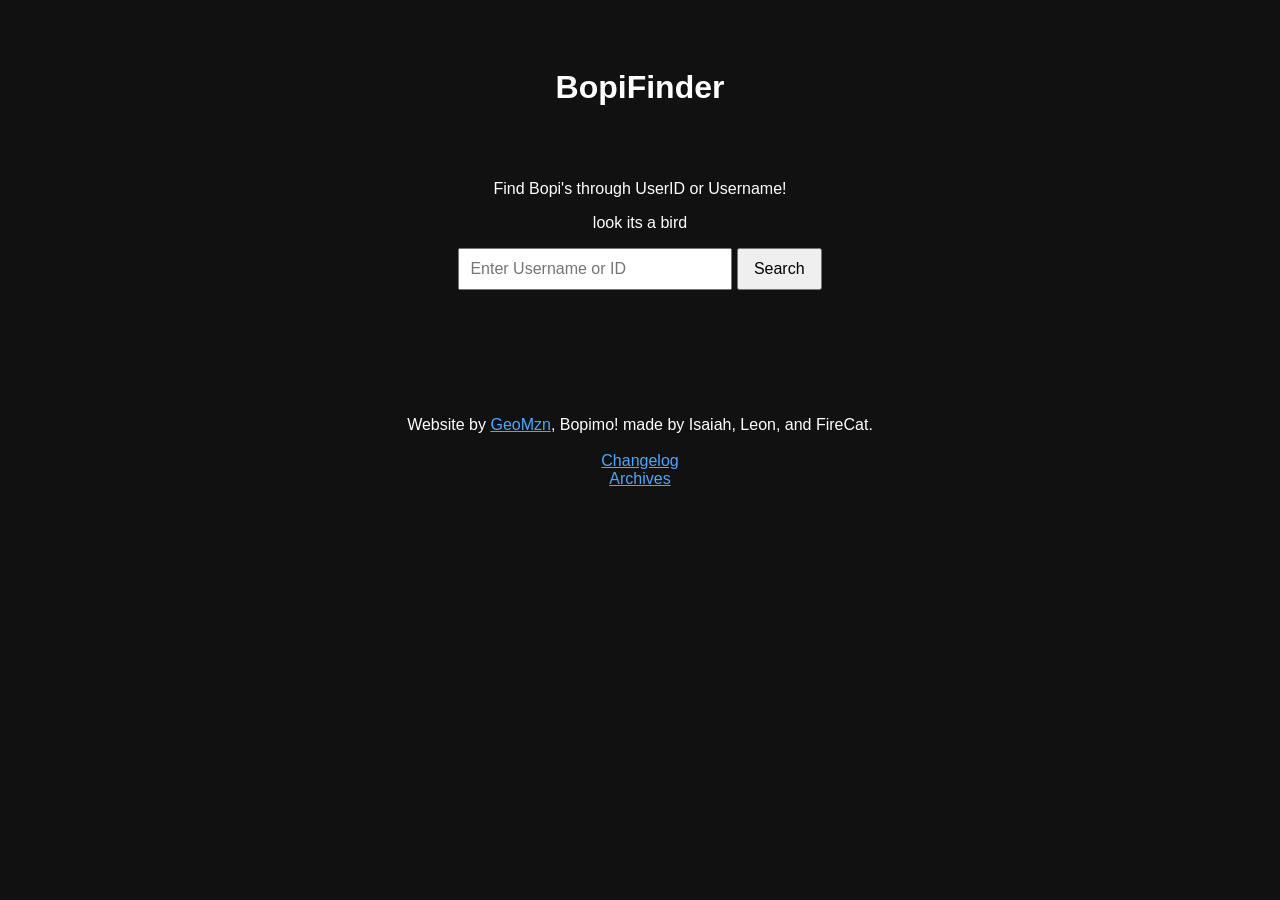
==== index.html @ 3eae6f13 "Update index.html" ====
<!DOCTYPE html>
<html lang="en">
<head>
    <meta charset="UTF-8">
    <title>BopiFinder!</title>

    <link rel="icon" type="image/png"
        href="https://cdn.bopimo.com/static/images/favicon.png">

    <style>
        body {
            font-family: Arial, sans-serif;
            background: #111;
            color: white;
            text-align: center;
            padding: 40px;
        }

        input {
            padding: 10px;
            width: 250px;
            font-size: 16px;
        }

        button {
            padding: 10px 15px;
            font-size: 16px;
            cursor: pointer;
        }

        .card {
            margin-top: 20px;
            display: inline-block;
            background: #222;
            padding: 20px;
            border-radius: 10px;
        }

        img {
            border-radius: 50%;
        }

        a {
            color: #4da6ff;
        }

        .bpflnk {
            color: #111;
        }
    </style>
</head>
<body>
    <h1>BopiFinder</h1><br><br>
    <p>Find Bopi's through UserID or Username!</p>
    <p id="splash"></p>

    <input
        type="text"
        id="textbox"
        placeholder="Enter Username or ID">

    <button id="search">Search</button>

    <div id="result"></div>
    <br>
    <br>
    <br>
    <br>
    <br>
    <br>
    <br>
    <div>Website by <a href="https://www.bopimo.com/users/GeoMzn">GeoMzn</a>, Bopimo! made by Isaiah, Leon, and FireCat.<br><br><a href="/changelog">Changelog</a><br><a href="/archives">Archives</a></div>
    <div id="bpflink"></div>
    <script>
        const version = "1.0.2"
        const result = document.getElementById("result");
        let random
        const text = document.getElementById("bpflink");

        document.getElementById("search").addEventListener("click", async () => {
            const input = document
                .getElementById("textbox")
                .value
                .trim();

            if (!input) return;

            result.innerHTML = "Loading...";

            try {
                let user;

                if (/^\d+$/.test(input)) {
                    const res = await fetch(
                        "https://corsproxy.io/?" +
                        encodeURIComponent(
                            `https://www.bopimo.com/api/user/${input}`
                        )
                    );
                    user = await res.json();
                    text.textContent = `https://bopifinder.github.io/?user=${user.id}`
                } else {
                    const res = await fetch(
                        "https://corsproxy.io/?" +
                        encodeURIComponent(
                            `https://www.bopimo.com/api/users?search=${input}`
                        )
                    );
                    const json = await res.json();

                    if (!json.data.length) {
                        result.innerHTML = "<h2>User not found.</h2>";
                        return;
                    }

                    user = json.data[0];
                    text.textContent = `https://bopifinder.github.io/?user=${user.id}`
                }
                
                if (user.username === "BopiFinder") {
                    user.username = "Bopifinder (OFFICIAL)"
                }
                else if (user.username === "GeoMzn") {
                    user.username = "GeoMzn (BOPIFINDER CREATOR)"
                }
                    

                result.innerHTML = `
                    <div class="card">
                        <img src="${user.bopi.headshot_url}" width="128">

                        <h2>${user.username}</h2>

                        <p><b>ID:</b> ${user.id}</p>
                        <p><b>Level:</b> ${user.level}</p>
                        <p><b>XP:</b> ${user.xp}</p>
                        <p><b>Status:</b>
                            ${user.online ? "🟢 Online" : "🔴 Offline"}
                        </p>

                        <p>
                            <a href="${user.url}" target="_blank">
                                View Profile
                            </a>
                        </p>
                        <a href="${user.bopi.bopi_url}" target="_blank">View Bopi</a>
                        <button onClick="copyBopifinderLink()">Copy Bopifinder! Link</button>
                    </div>
                `;
            }
            catch (err) {
                result.innerHTML =
                    "<h2>Failed to fetch user.</h2>";
                console.error(err);
            }
        });
      const splashes = [
        `omg its bopifinder v${version}!`,
        "look its a bird",
        "'create on midnight ONLY' 😭🙏🥀",
        "BopiFinder by Geo_mzn, Bopimo! by Isaiah, FireCat, and Leon",
          `random thing`
      ]
      const splashGen = Math.floor(Math.random() * splashes.length);
      document.getElementById("splash").textContent = splashes[splashGen];
        (async () => {
            if (splashGen === 4) {
            const userGen = Math.floor(Math.random() * 25000) + 1;
            const res = await fetch(
                "https://corsproxy.io/?" +
                encodeURIComponent(
                    `https://www.bopimo.com/api/user/${userGen}`
                )
            );

            if (!res.ok) return;
            const user = await res.json();
            if (user && user.id) {
                random = user.username
                document.getElementById("splash").textContent = `Who's ${random}? I don't know, let's find out!`
            }
        }
                     })();
        
        const params = new URLSearchParams(window.location.search);
        const userParam = params.get("user");
        if (userParam) {
            document.getElementById("textbox").value = userParam;
            document.getElementById("search").click();
        }
        function copyBopifinderLink() {
            const btn = event.target;
            
            navigator.clipboard.writeText(text.textContent);
            btn.textContent = "Copied!";

            setTimeout(() => {
                btn.textContent = "Copy BopiFinder! Link";
            }, 1500);
        }
    </script>

</body>
</html>
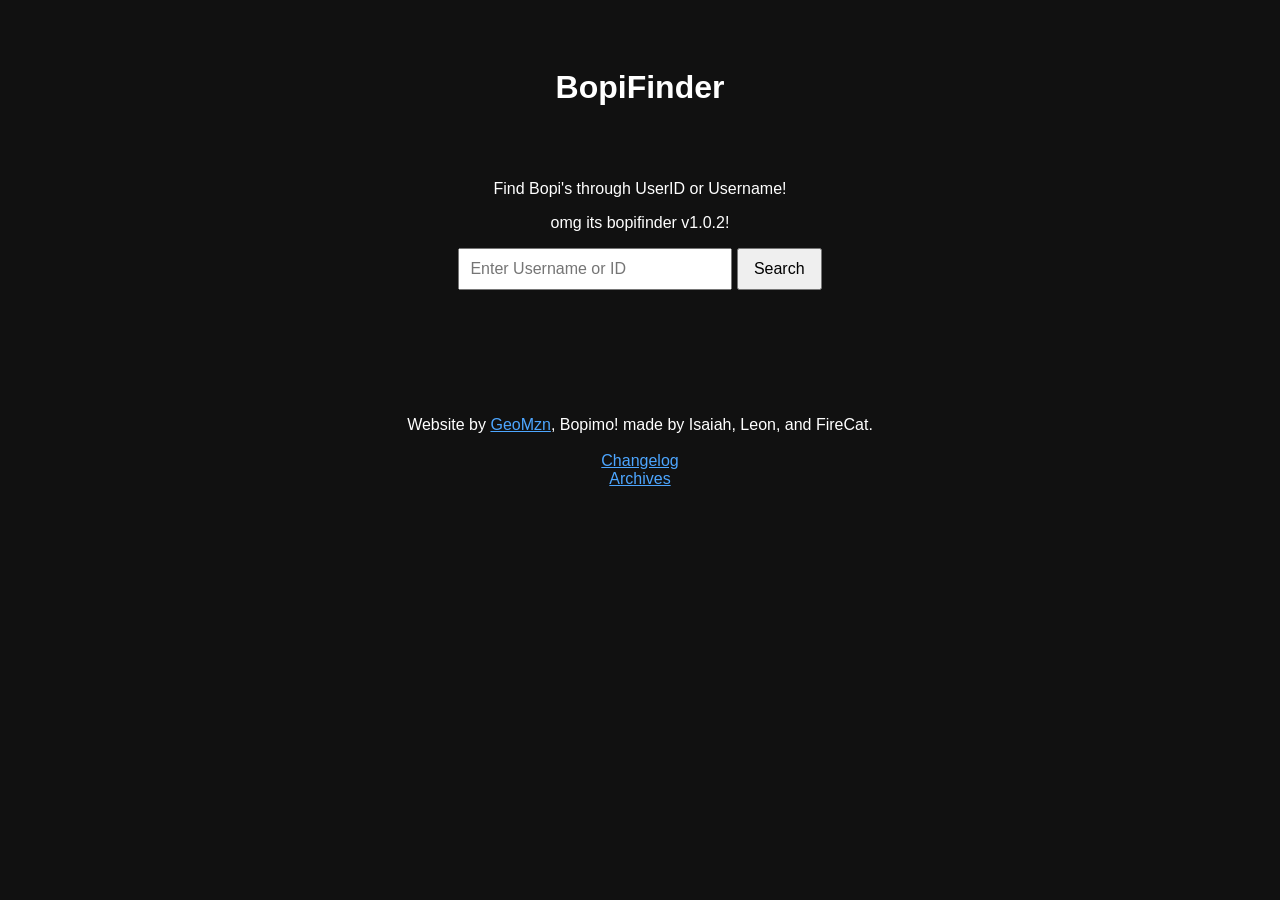
==== commit 521bfe17: "Update index.html" ====
--- a/index.html
+++ b/index.html
@@ -44,7 +44,7 @@
             color: #4da6ff;
         }
 
-        .bpflnk {
+        #bpflink {
             color: #111;
         }
     </style>
@@ -143,7 +143,7 @@
                                 View Profile
                             </a>
                         </p>
-                        <a href="${user.bopi.bopi_url}" target="_blank">View Bopi</a>
+                        <p><a href="${user.bopi.bopi_url}" target="_blank">View Bopi</a></p><br>
                         <button onClick="copyBopifinderLink()">Copy Bopifinder! Link</button>
                     </div>
                 `;
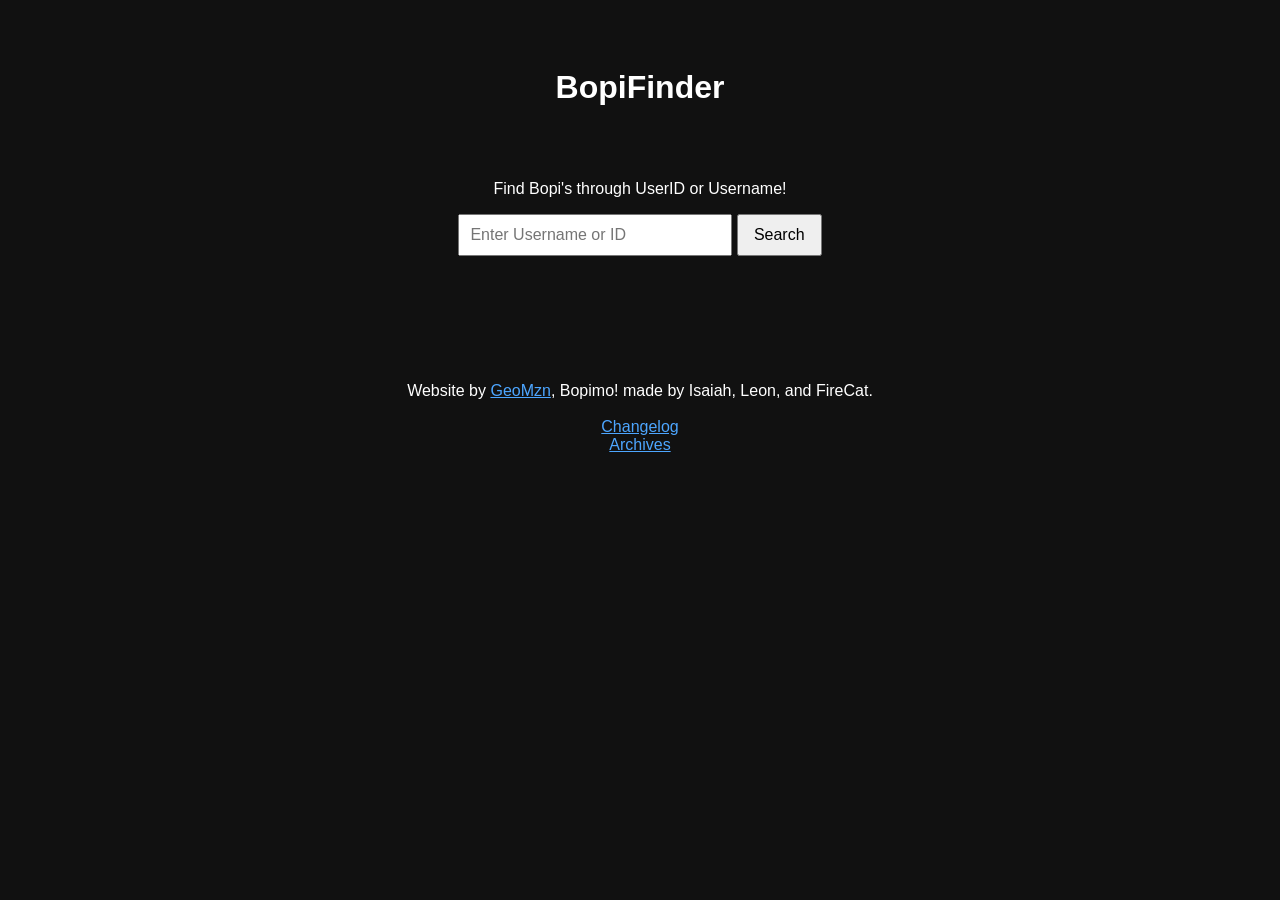
==== commit dd52a0d7: "Update index.html" ====
--- a/index.html
+++ b/index.html
@@ -45,6 +45,8 @@
         }
 
         #bpflink {
+            width: 1px;
+            height: 1px;
             color: #111;
         }
     </style>
@@ -72,10 +74,41 @@
     <div>Website by <a href="https://www.bopimo.com/users/GeoMzn">GeoMzn</a>, Bopimo! made by Isaiah, Leon, and FireCat.<br><br><a href="/changelog">Changelog</a><br><a href="/archives">Archives</a></div>
     <div id="bpflink"></div>
     <script>
-        const version = "1.0.2"
+        const version = "1.0.3"
         const result = document.getElementById("result");
         let random
         const text = document.getElementById("bpflink");
+        const splashGen = Math.floor(Math.random() * splashes.length);
+
+        const splashes = [
+        `omg its bopifinder v${version}!`,
+        "look its a bird",
+        "'create on midnight ONLY' 😭🙏🥀",
+        "BopiFinder by Geo_mzn, Bopimo! by Isaiah, FireCat, and Leon",
+          `random thing`
+      ]
+        
+        (async () => {
+            if (splashGen === 4) {
+            const userGen = Math.floor(Math.random() * 25000) + 1;
+            const res = await fetch(
+                "https://corsproxy.io/?" +
+                encodeURIComponent(
+                    `https://www.bopimo.com/api/user/${userGen}`
+                )
+            );
+
+            if (!res.ok) return;
+            const user = await res.json();
+            if (user && user.id) {
+                random = user.username
+                document.getElementById("splash").textContent = `Who's ${random}? I don't know, let's find out!`
+            }
+        }
+            else {
+                document.getElementById("splash").textContent = splashes[splashGen];
+                 }
+                     })();
 
         document.getElementById("search").addEventListener("click", async () => {
             const input = document
@@ -163,24 +196,6 @@
       ]
       const splashGen = Math.floor(Math.random() * splashes.length);
       document.getElementById("splash").textContent = splashes[splashGen];
-        (async () => {
-            if (splashGen === 4) {
-            const userGen = Math.floor(Math.random() * 25000) + 1;
-            const res = await fetch(
-                "https://corsproxy.io/?" +
-                encodeURIComponent(
-                    `https://www.bopimo.com/api/user/${userGen}`
-                )
-            );
-
-            if (!res.ok) return;
-            const user = await res.json();
-            if (user && user.id) {
-                random = user.username
-                document.getElementById("splash").textContent = `Who's ${random}? I don't know, let's find out!`
-            }
-        }
-                     })();
         
         const params = new URLSearchParams(window.location.search);
         const userParam = params.get("user");
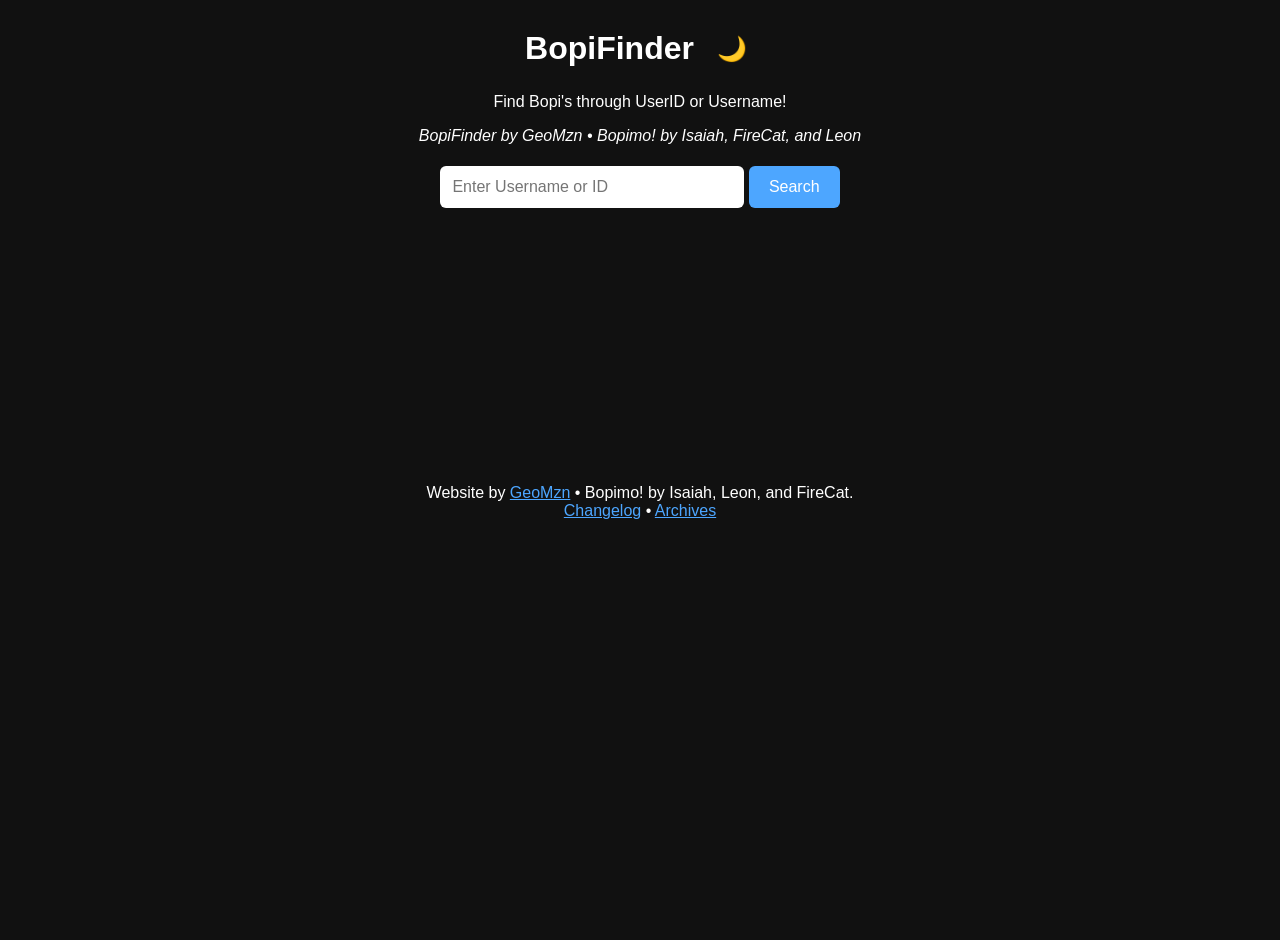
==== commit 5f945dbf: "pain to code v1.0.4" ====
--- a/index.html
+++ b/index.html
@@ -2,218 +2,315 @@
 <html lang="en">
 <head>
     <meta charset="UTF-8">
+    <meta name="viewport" content="width=device-width, initial-scale=1.0">
     <title>BopiFinder!</title>
-
-    <link rel="icon" type="image/png"
-        href="https://cdn.bopimo.com/static/images/favicon.png">
+    <link rel="icon" type="image/png" href="https://cdn.bopimo.com/static/images/favicon.png">
 
     <style>
+        :root {
+            --bg: #111;
+            --card: #222;
+            --text: white;
+            --accent: #4da6ff;
+        }
+
+        [data-theme="light"] {
+            --bg: #f8f9fa;
+            --card: #ffffff;
+            --text: #222;
+            --accent: #0066cc;
+        }
+
         body {
             font-family: Arial, sans-serif;
-            background: #111;
-            color: white;
+            background: var(--bg);
+            color: var(--text);
             text-align: center;
-            padding: 40px;
+            padding: 20px;
+            margin: 0;
+            min-height: 100vh;
+            transition: background 0.3s;
+        }
+
+        .header {
+            display: flex;
+            justify-content: center;
+            align-items: center;
+            gap: 15px;
+            flex-wrap: wrap;
+        }
+
+        h1 {
+            margin: 10px 0;
+        }
+
+        .toggle-btn {
+            background: none;
+            border: none;
+            font-size: 24px;
+            cursor: pointer;
+            padding: 8px;
         }
 
         input {
-            padding: 10px;
-            width: 250px;
+            padding: 12px;
+            width: 280px;
+            max-width: 100%;
             font-size: 16px;
+            border: none;
+            border-radius: 6px;
         }
 
         button {
-            padding: 10px 15px;
+            padding: 12px 20px;
             font-size: 16px;
             cursor: pointer;
+            border: none;
+            border-radius: 6px;
+            background: var(--accent);
+            color: white;
+        }
+
+        button:hover {
+            filter: brightness(1.1);
         }
 
         .card {
-            margin-top: 20px;
+            margin: 30px auto;
             display: inline-block;
-            background: #222;
-            padding: 20px;
-            border-radius: 10px;
+            background: var(--card);
+            padding: 25px;
+            border-radius: 12px;
+            max-width: 400px;
+            box-shadow: 0 4px 15px rgba(0,0,0,0.2);
         }
 
         img {
             border-radius: 50%;
+            border: 4px solid var(--accent);
         }
 
         a {
-            color: #4da6ff;
-        }
-
-        #bpflink {
-            width: 1px;
-            height: 1px;
-            color: #111;
+            color: var(--accent);
+        }
+
+        #splash {
+            font-style: italic;
+            margin: 15px 0;
+            min-height: 1.5em;
+        }
+
+        #history {
+            margin: 20px auto;
+            max-width: 400px;
+            text-align: left;
+        }
+
+        .history-item {
+            padding: 8px 12px;
+            background: var(--card);
+            margin: 4px 0;
+            border-radius: 6px;
+            cursor: pointer;
+            transition: all 0.2s;
+        }
+
+        .history-item:hover {
+            background: var(--accent);
+            color: white;
+        }
+
+        #result {
+            min-height: 220px;
+        }
+
+        @media (max-width: 480px) {
+            body { padding: 15px; }
+            .card { padding: 20px; max-width: 100%; }
+            input { width: 100%; margin-bottom: 10px; }
+            button { width: 100%; }
         }
     </style>
 </head>
 <body>
-    <h1>BopiFinder</h1><br><br>
+    <div class="header">
+        <h1>BopiFinder</h1>
+        <button class="toggle-btn" id="theme-toggle" title="Toggle theme">🌙</button>
+    </div>
+
     <p>Find Bopi's through UserID or Username!</p>
     <p id="splash"></p>
 
-    <input
-        type="text"
-        id="textbox"
-        placeholder="Enter Username or ID">
-
+    <input type="text" id="textbox" placeholder="Enter Username or ID">
     <button id="search">Search</button>
 
+    <div id="history"></div>
     <div id="result"></div>
-    <br>
-    <br>
-    <br>
-    <br>
-    <br>
-    <br>
-    <br>
-    <div>Website by <a href="https://www.bopimo.com/users/GeoMzn">GeoMzn</a>, Bopimo! made by Isaiah, Leon, and FireCat.<br><br><a href="/changelog">Changelog</a><br><a href="/archives">Archives</a></div>
-    <div id="bpflink"></div>
+
+    <br><br>
+    <div>Website by <a href="https://www.bopimo.com/users/GeoMzn">GeoMzn</a> • Bopimo! by Isaiah, Leon, and FireCat.<br>
+    <a href="/changelog">Changelog</a> • <a href="/archives">Archives</a></div>
+
+    <div id="bpflink" style="display:none;"></div>
+
     <script>
-        const version = "1.0.3"
-        const result = document.getElementById("result");
-        let random
-        const text = document.getElementById("bpflink");
-        const splashGen = Math.floor(Math.random() * splashes.length);
+        const version = "1.0.4";
+        const resultDiv = document.getElementById("result");
+        const splashEl = document.getElementById("splash");
+        const linkEl = document.getElementById("bpflink");
+        const textbox = document.getElementById("textbox");
+        const historyDiv = document.getElementById("history");
+
+        let searchHistory = JSON.parse(localStorage.getItem("bopifinder_history") || "[]");
 
         const splashes = [
-        `omg its bopifinder v${version}!`,
-        "look its a bird",
-        "'create on midnight ONLY' 😭🙏🥀",
-        "BopiFinder by Geo_mzn, Bopimo! by Isaiah, FireCat, and Leon",
-          `random thing`
-      ]
-        
-        (async () => {
-            if (splashGen === 4) {
-            const userGen = Math.floor(Math.random() * 25000) + 1;
-            const res = await fetch(
-                "https://corsproxy.io/?" +
-                encodeURIComponent(
-                    `https://www.bopimo.com/api/user/${userGen}`
-                )
-            );
-
-            if (!res.ok) return;
-            const user = await res.json();
-            if (user && user.id) {
-                random = user.username
-                document.getElementById("splash").textContent = `Who's ${random}? I don't know, let's find out!`
+            `omg its bopifinder v${version}!`,
+            "look its a bird",
+            "'create on midnight ONLY' 😭🙏🥀",
+            "BopiFinder by GeoMzn • Bopimo! by Isaiah, FireCat, and Leon",
+            "random thing"
+        ];
+
+        //theme
+        function setTheme(theme) {
+            document.documentElement.setAttribute("data-theme", theme);
+            localStorage.setItem("theme", theme);
+            document.getElementById("theme-toggle").textContent = theme === "light" ? "☀️" : "🌙";
+        }
+
+        //theme set
+        const savedTheme = localStorage.getItem("theme") || "dark";
+        setTheme(savedTheme);
+
+        document.getElementById("theme-toggle").addEventListener("click", () => {
+            const current = document.documentElement.getAttribute("data-theme");
+            setTheme(current === "light" ? "dark" : "light");
+        });
+
+        //history
+        function saveToHistory(username, id) {
+            const entry = { username, id, timestamp: Date.now() };
+            searchHistory = searchHistory.filter(h => h.id !== id);
+            searchHistory.unshift(entry);
+            searchHistory = searchHistory.slice(0, 8);
+            localStorage.setItem("bopifinder_history", JSON.stringify(searchHistory));
+            renderHistory();
+        }
+
+        function renderHistory() {
+            if (searchHistory.length === 0) {
+                historyDiv.innerHTML = "";
+                return;
             }
-        }
-            else {
-                document.getElementById("splash").textContent = splashes[splashGen];
-                 }
-                     })();
-
+            let html = `<strong>Recent Searches:</strong><br>`;
+            searchHistory.forEach(item => {
+                html += `<div class="history-item" data-id="${item.id}">${item.username} <small>(ID: ${item.id})</small></div>`;
+            });
+            historyDiv.innerHTML = html;
+
+            //click handlr
+            document.querySelectorAll(".history-item").forEach(el => {
+                el.addEventListener("click", () => {
+                    textbox.value = el.dataset.id;
+                    document.getElementById("search").click();
+                });
+            });
+        }
+
+        //splash
+        async function setRandomSplash() {
+            const randomIndex = Math.floor(Math.random() * splashes.length);
+            
+            if (randomIndex === 4) {
+                try {
+                    const userId = Math.floor(Math.random() * 25000) + 1;
+                    const res = await fetch("https://corsproxy.io/?" + encodeURIComponent(`https://www.bopimo.com/api/user/${userId}`));
+                    if (res.ok) {
+                        const user = await res.json();
+                        if (user?.username) {
+                            splashEl.textContent = `Who's ${user.username}? Let's find out!`;
+                            return;
+                        }
+                    }
+                } catch (e) {}
+            }
+            splashEl.textContent = splashes[randomIndex];
+        }
+
+        //bopifinder link
+        window.copyBopifinderLink = function() {
+            const btn = event.target;
+            const link = linkEl.textContent;
+            if (!link) return;
+            
+            navigator.clipboard.writeText(link).then(() => {
+                const original = btn.textContent;
+                btn.textContent = "Copied!";
+                setTimeout(() => btn.textContent = original, 1500);
+            });
+        };
+
+        //search
         document.getElementById("search").addEventListener("click", async () => {
-            const input = document
-                .getElementById("textbox")
-                .value
-                .trim();
-
+            const input = textbox.value.trim();
             if (!input) return;
 
-            result.innerHTML = "Loading...";
+            resultDiv.innerHTML = "<p>Loading...</p>";
 
             try {
                 let user;
 
                 if (/^\d+$/.test(input)) {
-                    const res = await fetch(
-                        "https://corsproxy.io/?" +
-                        encodeURIComponent(
-                            `https://www.bopimo.com/api/user/${input}`
-                        )
-                    );
+                    const res = await fetch("https://corsproxy.io/?" + encodeURIComponent(`https://www.bopimo.com/api/user/${input}`));
                     user = await res.json();
-                    text.textContent = `https://bopifinder.github.io/?user=${user.id}`
                 } else {
-                    const res = await fetch(
-                        "https://corsproxy.io/?" +
-                        encodeURIComponent(
-                            `https://www.bopimo.com/api/users?search=${input}`
-                        )
-                    );
+                    const res = await fetch("https://corsproxy.io/?" + encodeURIComponent(`https://www.bopimo.com/api/users?search=${encodeURIComponent(input)}`));
                     const json = await res.json();
-
-                    if (!json.data.length) {
-                        result.innerHTML = "<h2>User not found.</h2>";
+                    if (!json?.data?.length) {
+                        resultDiv.innerHTML = "<h2>User not found.</h2>";
                         return;
                     }
-
                     user = json.data[0];
-                    text.textContent = `https://bopifinder.github.io/?user=${user.id}`
                 }
-                
-                if (user.username === "BopiFinder") {
-                    user.username = "Bopifinder (OFFICIAL)"
-                }
-                else if (user.username === "GeoMzn") {
-                    user.username = "GeoMzn (BOPIFINDER CREATOR)"
-                }
-                    
-
-                result.innerHTML = `
+
+                let displayName = user.username;
+                if (displayName === "BopiFinder") displayName = "Bopifinder (OFFICIAL)";
+                if (displayName === "GeoMzn") displayName = "GeoMzn (BOPIFINDER CREATOR)";
+
+                linkEl.textContent = `https://bopifinder.github.io/?user=${user.id}`;
+                saveToHistory(displayName, user.id);
+
+                resultDiv.innerHTML = `
                     <div class="card">
-                        <img src="${user.bopi.headshot_url}" width="128">
-
-                        <h2>${user.username}</h2>
-
+                        <img src="${user.bopi.headshot_url}" width="128" alt="${displayName}">
+                        <h2>${displayName}</h2>
                         <p><b>ID:</b> ${user.id}</p>
                         <p><b>Level:</b> ${user.level}</p>
                         <p><b>XP:</b> ${user.xp}</p>
-                        <p><b>Status:</b>
-                            ${user.online ? "🟢 Online" : "🔴 Offline"}
-                        </p>
-
-                        <p>
-                            <a href="${user.url}" target="_blank">
-                                View Profile
-                            </a>
-                        </p>
-                        <p><a href="${user.bopi.bopi_url}" target="_blank">View Bopi</a></p><br>
-                        <button onClick="copyBopifinderLink()">Copy Bopifinder! Link</button>
+                        <p><b>Status:</b> ${user.online ? "🟢 Online" : "🔴 Offline"}</p>
+                        <p><a href="${user.url}" target="_blank">View Profile</a></p>
+                        <p><a href="${user.bopi.bopi_url}" target="_blank">View Bopi</a></p>
+                        <br>
+                        <button onclick="copyBopifinderLink()">Copy BopiFinder! Link</button>
                     </div>
                 `;
-            }
-            catch (err) {
-                result.innerHTML =
-                    "<h2>Failed to fetch user.</h2>";
+            } catch (err) {
+                resultDiv.innerHTML = "<h2>Failed to fetch user. Try again.</h2>";
                 console.error(err);
             }
         });
-      const splashes = [
-        `omg its bopifinder v${version}!`,
-        "look its a bird",
-        "'create on midnight ONLY' 😭🙏🥀",
-        "BopiFinder by Geo_mzn, Bopimo! by Isaiah, FireCat, and Leon",
-          `random thing`
-      ]
-      const splashGen = Math.floor(Math.random() * splashes.length);
-      document.getElementById("splash").textContent = splashes[splashGen];
-        
+
+        // url search
         const params = new URLSearchParams(window.location.search);
         const userParam = params.get("user");
         if (userParam) {
-            document.getElementById("textbox").value = userParam;
+            textbox.value = userParam;
             document.getElementById("search").click();
         }
-        function copyBopifinderLink() {
-            const btn = event.target;
-            
-            navigator.clipboard.writeText(text.textContent);
-            btn.textContent = "Copied!";
-
-            setTimeout(() => {
-                btn.textContent = "Copy BopiFinder! Link";
-            }, 1500);
-        }
+
+        //splash and history shit
+        setRandomSplash();
+        renderHistory();
     </script>
-
 </body>
 </html>
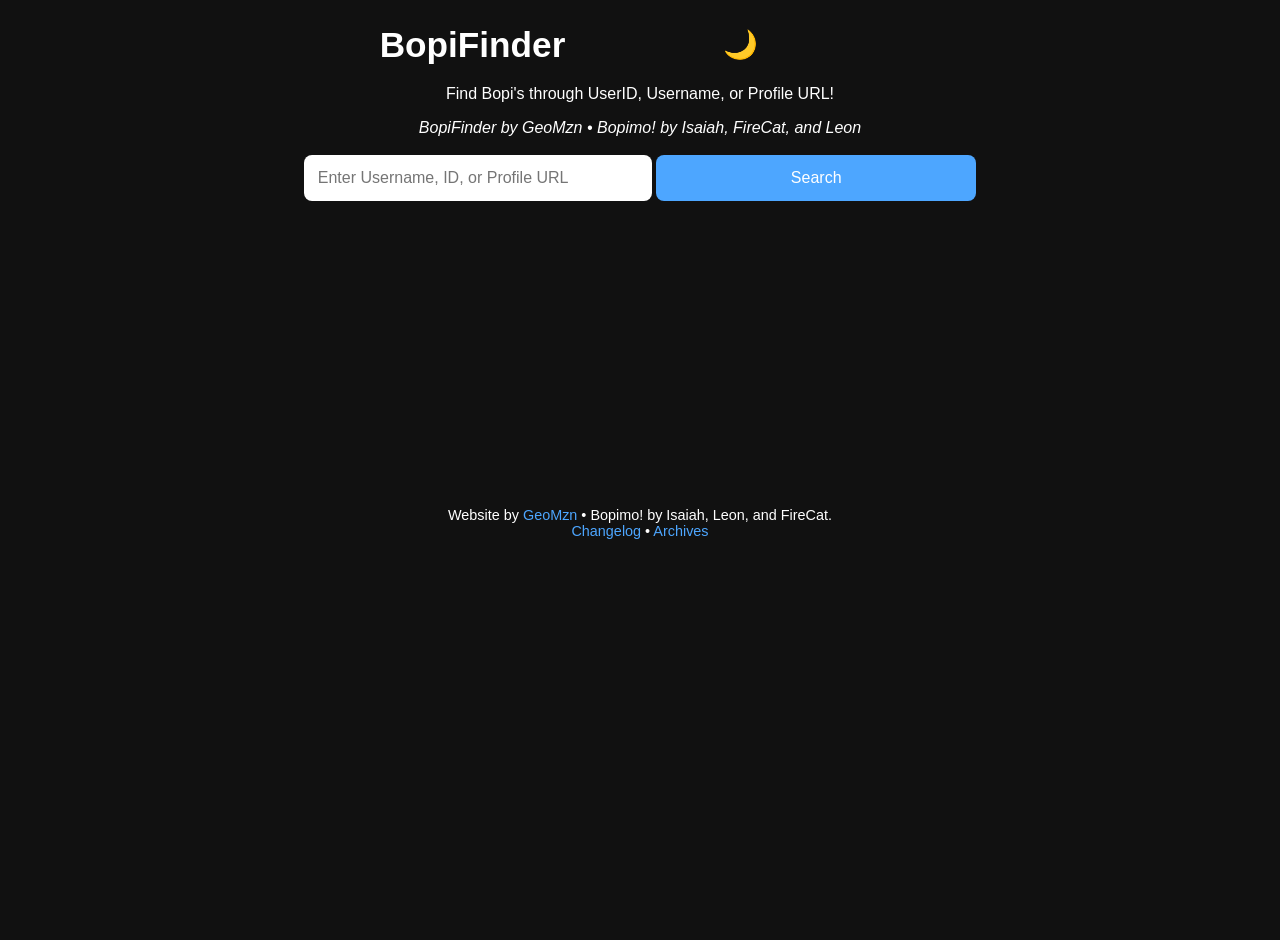
==== commit ba1296c9: "add remove user from history" ====
--- a/index.html
+++ b/index.html
@@ -9,7 +9,7 @@
     <style>
         :root {
             --bg: #111;
-            --card: #222;
+            --card: #1e1e1e;
             --text: white;
             --accent: #4da6ff;
         }
@@ -26,7 +26,7 @@
             background: var(--bg);
             color: var(--text);
             text-align: center;
-            padding: 20px;
+            padding: 20px 15px;
             margin: 0;
             min-height: 100vh;
             transition: background 0.3s;
@@ -38,80 +38,82 @@
             align-items: center;
             gap: 15px;
             flex-wrap: wrap;
-        }
-
-        h1 {
-            margin: 10px 0;
-        }
+            margin-bottom: 10px;
+        }
+
+        h1 { margin: 0; font-size: 2.2em; }
 
         .toggle-btn {
             background: none;
             border: none;
-            font-size: 24px;
+            font-size: 28px;
             cursor: pointer;
             padding: 8px;
         }
 
         input {
-            padding: 12px;
-            width: 280px;
-            max-width: 100%;
+            padding: 14px;
+            width: 100%;
+            max-width: 320px;
             font-size: 16px;
             border: none;
-            border-radius: 6px;
+            border-radius: 8px;
+            margin-bottom: 10px;
         }
 
         button {
-            padding: 12px 20px;
+            padding: 14px 24px;
             font-size: 16px;
             cursor: pointer;
             border: none;
-            border-radius: 6px;
+            border-radius: 8px;
             background: var(--accent);
             color: white;
-        }
-
-        button:hover {
-            filter: brightness(1.1);
+            width: 100%;
+            max-width: 320px;
         }
 
         .card {
-            margin: 30px auto;
-            display: inline-block;
+            margin: 25px auto;
             background: var(--card);
-            padding: 25px;
-            border-radius: 12px;
-            max-width: 400px;
-            box-shadow: 0 4px 15px rgba(0,0,0,0.2);
+            padding: 24px;
+            border-radius: 16px;
+            max-width: 360px;
+            box-shadow: 0 6px 20px rgba(0,0,0,0.3);
         }
 
         img {
             border-radius: 50%;
-            border: 4px solid var(--accent);
-        }
-
-        a {
-            color: var(--accent);
-        }
-
-        #splash {
-            font-style: italic;
-            margin: 15px 0;
-            min-height: 1.5em;
-        }
+            border: 5px solid var(--accent);
+            width: 140px;
+            height: 140px;
+            object-fit: cover;
+        }
+
+        .result-name {
+            font-size: 1.6em;
+            margin: 12px 0 8px;
+        }
+
+        a { color: var(--accent); text-decoration: none; }
+        a:hover { text-decoration: underline; }
+
+        #splash { font-style: italic; margin: 12px 0; min-height: 1.5em; }
 
         #history {
             margin: 20px auto;
-            max-width: 400px;
+            max-width: 360px;
             text-align: left;
         }
 
         .history-item {
-            padding: 8px 12px;
+            position: relative;
+            padding: 12px 14px;
             background: var(--card);
-            margin: 4px 0;
-            border-radius: 6px;
+            margin: 6px 0;
+            border-radius: 8px;
             cursor: pointer;
+            user-select: none;
             transition: all 0.2s;
         }
 
@@ -120,15 +122,32 @@
             color: white;
         }
 
-        #result {
-            min-height: 220px;
-        }
+        .delete-btn {
+            position: absolute;
+            right: 12px;
+            top: 50%;
+            transform: translateY(-50%);
+            background: rgba(255,0,0,0.8);
+            color: white;
+            border: none;
+            width: 24px;
+            height: 24px;
+            border-radius: 50%;
+            font-size: 16px;
+            line-height: 20px;
+            display: none;
+            cursor: pointer;
+        }
+
+        .history-item:hover .delete-btn {
+            display: block;
+        }
+
+        #result { min-height: 240px; }
 
         @media (max-width: 480px) {
-            body { padding: 15px; }
-            .card { padding: 20px; max-width: 100%; }
-            input { width: 100%; margin-bottom: 10px; }
-            button { width: 100%; }
+            .card { padding: 20px 18px; }
+            .delete-btn { display: none; }
         }
     </style>
 </head>
@@ -138,18 +157,21 @@
         <button class="toggle-btn" id="theme-toggle" title="Toggle theme">🌙</button>
     </div>
 
-    <p>Find Bopi's through UserID or Username!</p>
+    <p>Find Bopi's through UserID, Username, or Profile URL!</p>
     <p id="splash"></p>
 
-    <input type="text" id="textbox" placeholder="Enter Username or ID">
+    <input type="text" id="textbox" placeholder="Enter Username, ID, or Profile URL">
     <button id="search">Search</button>
 
     <div id="history"></div>
     <div id="result"></div>
 
     <br><br>
-    <div>Website by <a href="https://www.bopimo.com/users/GeoMzn">GeoMzn</a> • Bopimo! by Isaiah, Leon, and FireCat.<br>
-    <a href="/changelog">Changelog</a> • <a href="/archives">Archives</a></div>
+    <div style="font-size: 0.9em;">
+        Website by <a href="https://www.bopimo.com/users/GeoMzn">GeoMzn</a> • 
+        Bopimo! by Isaiah, Leon, and FireCat.<br>
+        <a href="/changelog">Changelog</a> • <a href="/archives">Archives</a>
+    </div>
 
     <div id="bpflink" style="display:none;"></div>
 
@@ -162,6 +184,7 @@
         const historyDiv = document.getElementById("history");
 
         let searchHistory = JSON.parse(localStorage.getItem("bopifinder_history") || "[]");
+        let pressTimer;
 
         const splashes = [
             `omg its bopifinder v${version}!`,
@@ -171,23 +194,31 @@
             "random thing"
         ];
 
-        //theme
+        function extractUsernameFromUrl(input) {
+            try {
+                let url;
+                if (input.includes("://")) url = new URL(input);
+                else if (input.startsWith("/")) url = new URL("https://bopimo.com" + input);
+                else return null;
+
+                const match = url.pathname.match(/\/(?:user|users)\/([^\/]+)/i);
+                return match ? decodeURIComponent(match[1]).trim() : null;
+            } catch (e) { return null; }
+        }
+
         function setTheme(theme) {
             document.documentElement.setAttribute("data-theme", theme);
             localStorage.setItem("theme", theme);
             document.getElementById("theme-toggle").textContent = theme === "light" ? "☀️" : "🌙";
         }
 
-        //theme set
-        const savedTheme = localStorage.getItem("theme") || "dark";
-        setTheme(savedTheme);
+        setTheme(localStorage.getItem("theme") || "dark");
 
         document.getElementById("theme-toggle").addEventListener("click", () => {
             const current = document.documentElement.getAttribute("data-theme");
             setTheme(current === "light" ? "dark" : "light");
         });
 
-        //history
         function saveToHistory(username, id) {
             const entry = { username, id, timestamp: Date.now() };
             searchHistory = searchHistory.filter(h => h.id !== id);
@@ -197,79 +228,97 @@
             renderHistory();
         }
 
+        function deleteHistoryItem(id) {
+            searchHistory = searchHistory.filter(h => h.id !== id);
+            localStorage.setItem("bopifinder_history", JSON.stringify(searchHistory));
+            renderHistory();
+        }
+
         function renderHistory() {
-            if (searchHistory.length === 0) {
-                historyDiv.innerHTML = "";
-                return;
-            }
+            if (searchHistory.length === 0) return historyDiv.innerHTML = "";
+            
             let html = `<strong>Recent Searches:</strong><br>`;
             searchHistory.forEach(item => {
-                html += `<div class="history-item" data-id="${item.id}">${item.username} <small>(ID: ${item.id})</small></div>`;
+                html += `
+                    <div class="history-item" data-id="${item.id}">
+                        ${item.username} <small>(ID: ${item.id})</small>
+                        <button class="delete-btn" onclick="deleteHistoryItem(${item.id}); event.stopImmediatePropagation();">×</button>
+                    </div>`;
             });
             historyDiv.innerHTML = html;
 
-            //click handlr
+            // Click to search
             document.querySelectorAll(".history-item").forEach(el => {
-                el.addEventListener("click", () => {
-                    textbox.value = el.dataset.id;
+                const id = el.dataset.id;
+
+                // Normal click = search
+                el.addEventListener("click", (e) => {
+                    if (e.target.classList.contains("delete-btn")) return;
+                    textbox.value = id;
                     document.getElementById("search").click();
                 });
+
+                // Long press to delete (mobile)
+                el.addEventListener("mousedown", () => {
+                    pressTimer = setTimeout(() => {
+                        deleteHistoryItem(id);
+                    }, 600);
+                });
+
+                el.addEventListener("mouseup", () => clearTimeout(pressTimer));
+                el.addEventListener("mouseleave", () => clearTimeout(pressTimer));
+                el.addEventListener("touchstart", () => {
+                    pressTimer = setTimeout(() => deleteHistoryItem(id), 600);
+                });
+                el.addEventListener("touchend", () => clearTimeout(pressTimer));
             });
         }
 
-        //splash
         async function setRandomSplash() {
-            const randomIndex = Math.floor(Math.random() * splashes.length);
-            
-            if (randomIndex === 4) {
+            const idx = Math.floor(Math.random() * splashes.length);
+            if (idx === 4) {
                 try {
-                    const userId = Math.floor(Math.random() * 25000) + 1;
-                    const res = await fetch("https://corsproxy.io/?" + encodeURIComponent(`https://www.bopimo.com/api/user/${userId}`));
+                    const id = Math.floor(Math.random() * 25000) + 1;
+                    const res = await fetch("https://corsproxy.io/?" + encodeURIComponent(`https://www.bopimo.com/api/user/${id}`));
                     if (res.ok) {
-                        const user = await res.json();
-                        if (user?.username) {
-                            splashEl.textContent = `Who's ${user.username}? Let's find out!`;
+                        const u = await res.json();
+                        if (u?.username) {
+                            splashEl.textContent = `Who's ${u.username}? Let's find out!`;
                             return;
                         }
                     }
-                } catch (e) {}
+                } catch {}
             }
-            splashEl.textContent = splashes[randomIndex];
-        }
-
-        //bopifinder link
+            splashEl.textContent = splashes[idx];
+        }
+
         window.copyBopifinderLink = function() {
             const btn = event.target;
-            const link = linkEl.textContent;
-            if (!link) return;
-            
-            navigator.clipboard.writeText(link).then(() => {
-                const original = btn.textContent;
+            navigator.clipboard.writeText(linkEl.textContent).then(() => {
+                const orig = btn.textContent;
                 btn.textContent = "Copied!";
-                setTimeout(() => btn.textContent = original, 1500);
+                setTimeout(() => btn.textContent = orig, 1600);
             });
         };
 
-        //search
         document.getElementById("search").addEventListener("click", async () => {
-            const input = textbox.value.trim();
+            let input = textbox.value.trim();
             if (!input) return;
 
             resultDiv.innerHTML = "<p>Loading...</p>";
 
             try {
+                const extracted = extractUsernameFromUrl(input);
+                if (extracted) input = extracted;
+
                 let user;
-
                 if (/^\d+$/.test(input)) {
                     const res = await fetch("https://corsproxy.io/?" + encodeURIComponent(`https://www.bopimo.com/api/user/${input}`));
                     user = await res.json();
                 } else {
                     const res = await fetch("https://corsproxy.io/?" + encodeURIComponent(`https://www.bopimo.com/api/users?search=${encodeURIComponent(input)}`));
                     const json = await res.json();
-                    if (!json?.data?.length) {
-                        resultDiv.innerHTML = "<h2>User not found.</h2>";
-                        return;
-                    }
+                    if (!json?.data?.length) return resultDiv.innerHTML = "<h2>User not found.</h2>";
                     user = json.data[0];
                 }
 
@@ -282,8 +331,8 @@
 
                 resultDiv.innerHTML = `
                     <div class="card">
-                        <img src="${user.bopi.headshot_url}" width="128" alt="${displayName}">
-                        <h2>${displayName}</h2>
+                        <img src="${user.bopi.headshot_url}" alt="${displayName}">
+                        <div class="result-name">${displayName}</div>
                         <p><b>ID:</b> ${user.id}</p>
                         <p><b>Level:</b> ${user.level}</p>
                         <p><b>XP:</b> ${user.xp}</p>
@@ -300,15 +349,14 @@
             }
         });
 
-        // url search
+        // Auto search
         const params = new URLSearchParams(window.location.search);
-        const userParam = params.get("user");
-        if (userParam) {
-            textbox.value = userParam;
+        if (params.get("user")) {
+            textbox.value = params.get("user");
             document.getElementById("search").click();
         }
 
-        //splash and history shit
+        // Initialize
         setRandomSplash();
         renderHistory();
     </script>
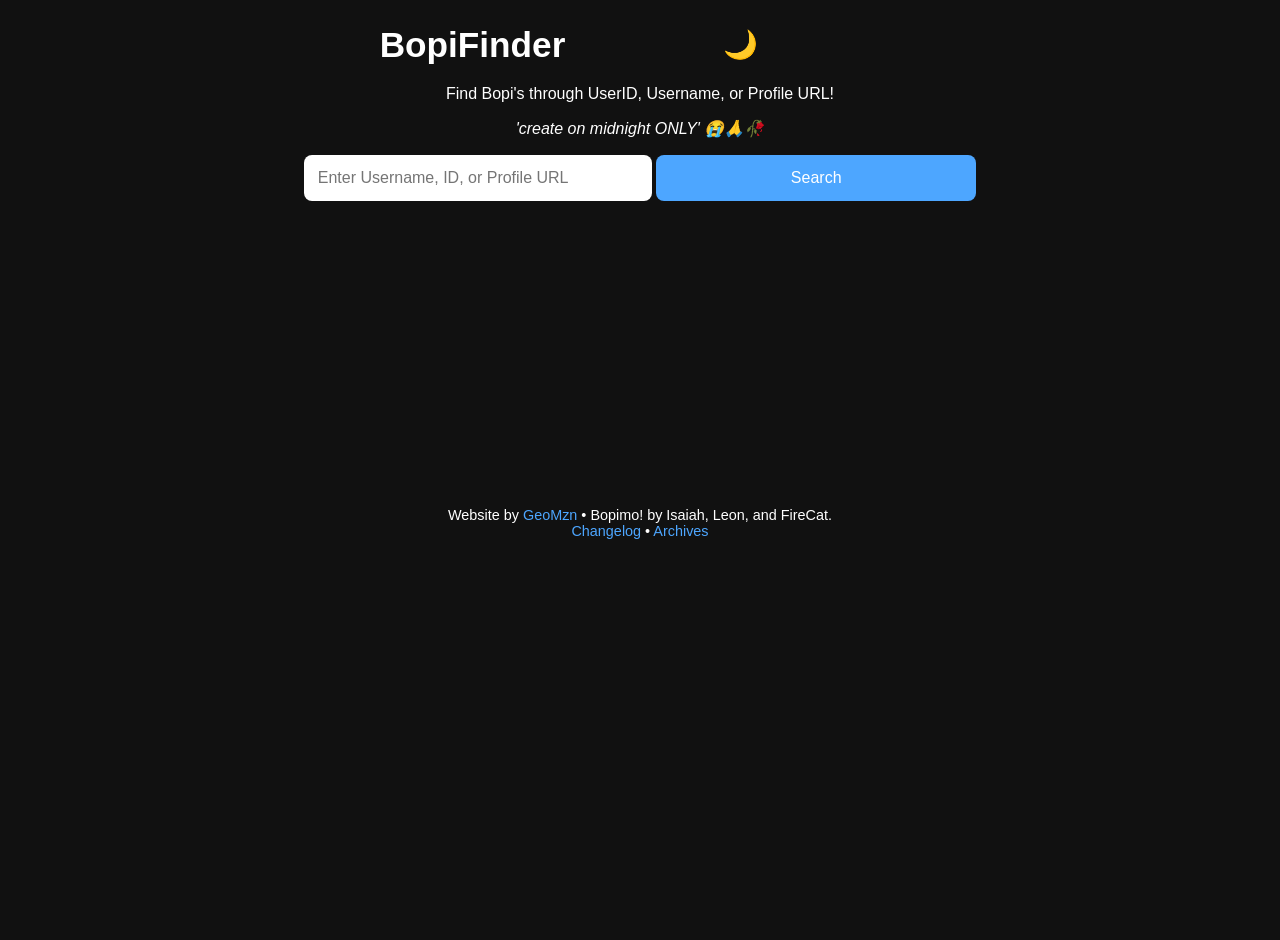
==== commit a6b55e11: "Update index.html" ====
--- a/index.html
+++ b/index.html
@@ -7,6 +7,7 @@
     <link rel="icon" type="image/png" href="https://cdn.bopimo.com/static/images/favicon.png">
 
     <style>
+        /* DELETE BUTTON CHANGES */
         :root {
             --bg: #111;
             --card: #1e1e1e;
@@ -127,20 +128,26 @@
             right: 12px;
             top: 50%;
             transform: translateY(-50%);
-            background: rgba(255,0,0,0.8);
+            background: rgba(255, 0, 0, 0.9);
             color: white;
             border: none;
-            width: 24px;
-            height: 24px;
+            width: 28px;
+            height: 28px;
             border-radius: 50%;
-            font-size: 16px;
-            line-height: 20px;
+            font-size: 18px;
+            font-weight: bold;
+            line-height: 1;
             display: none;
             cursor: pointer;
+            padding: 0;
+            display: flex;
+            align-items: center;
+            justify-content: center;
+            box-shadow: 0 2px 6px rgba(0, 0, 0, 0.3);
         }
 
         .history-item:hover .delete-btn {
-            display: block;
+            display: flex;
         }
 
         #result { min-height: 240px; }
@@ -168,7 +175,7 @@
 
     <br><br>
     <div style="font-size: 0.9em;">
-        Website by <a href="https://www.bopimo.com/users/GeoMzn">GeoMzn</a> • 
+        Website by <a href="https://geo-mzn.github.io/socials">GeoMzn</a> • 
         Bopimo! by Isaiah, Leon, and FireCat.<br>
         <a href="/changelog">Changelog</a> • <a href="/archives">Archives</a>
     </div>
@@ -176,7 +183,7 @@
     <div id="bpflink" style="display:none;"></div>
 
     <script>
-        const version = "1.0.4";
+        const version = "1.0.5";
         const resultDiv = document.getElementById("result");
         const splashEl = document.getElementById("splash");
         const linkEl = document.getElementById("bpflink");
@@ -191,7 +198,8 @@
             "look its a bird",
             "'create on midnight ONLY' 😭🙏🥀",
             "BopiFinder by GeoMzn • Bopimo! by Isaiah, FireCat, and Leon",
-            "random thing"
+            "i am in denial<br>his name was kyle",
+            "current changes: circle delete button and new splash"
         ];
 
         function extractUsernameFromUrl(input) {
@@ -278,10 +286,10 @@
             const idx = Math.floor(Math.random() * splashes.length);
             if (idx === 4) {
                 try {
-                    const id = Math.floor(Math.random() * 25000) + 1;
+                    const id = Math.floor(Math.random() * 5000) + 1;
                     const res = await fetch("https://corsproxy.io/?" + encodeURIComponent(`https://www.bopimo.com/api/user/${id}`));
+                    const u = await res.json();
                     if (res.ok) {
-                        const u = await res.json();
                         if (u?.username) {
                             splashEl.textContent = `Who's ${u.username}? Let's find out!`;
                             return;
